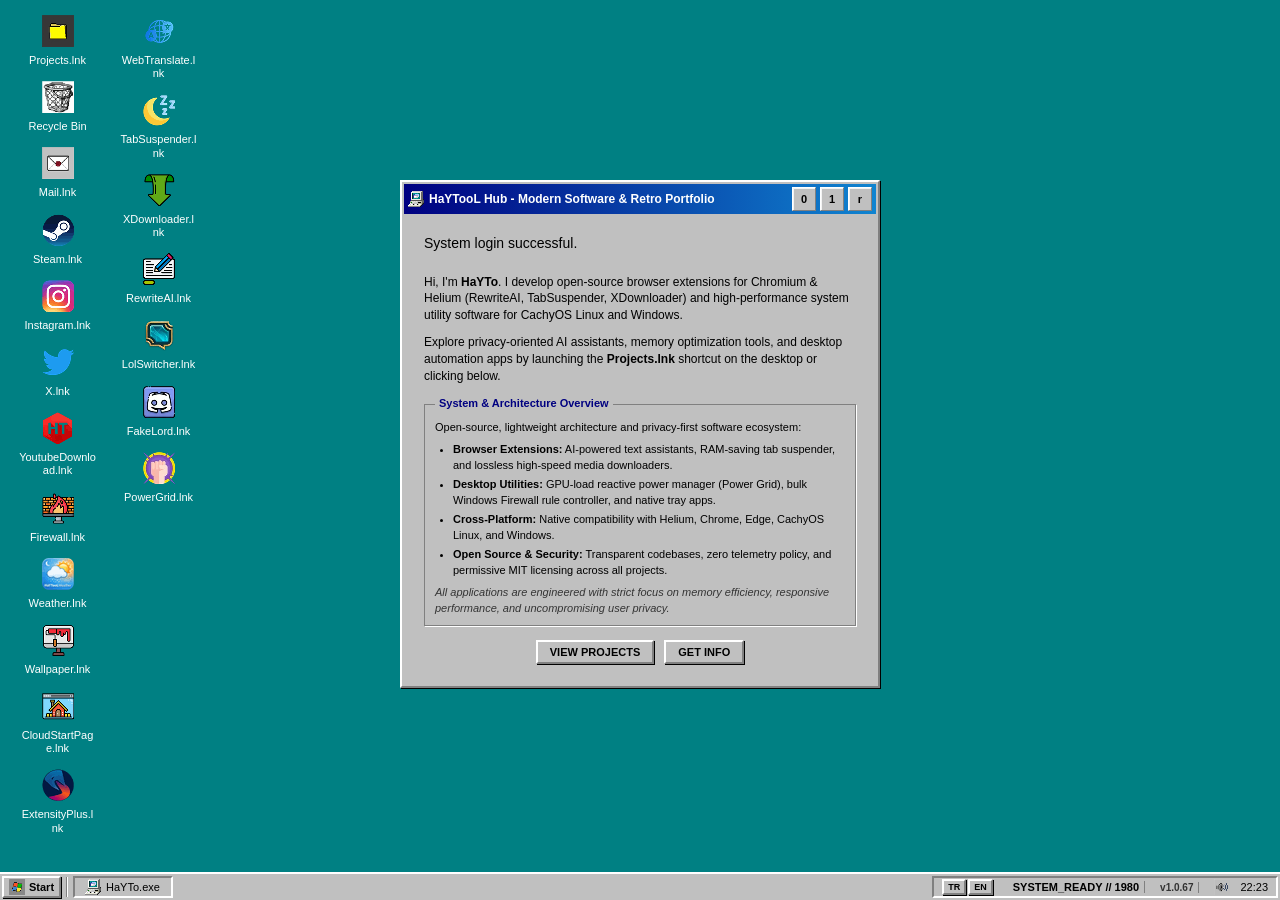
==== index.html @ d26ecb4e "Release v1.0.67: Inlined taskbar critical metrics eliminating remaining 0.122 CLS" ====
<!DOCTYPE html>
<html lang="en">
<head>
    <meta charset="UTF-8">
    <meta name="viewport" content="width=device-width, initial-scale=1.0">
    <title>HaYTooL Hub | Modern Software &amp; Retro Portfolio</title>
    <meta name="description" content="Explore verified browser extensions, Linux CachyOS and Windows software by HaYTo. Open-source, privacy-first tools in an authentic Windows 98 desktop.">
    <meta name="author" content="HaYTo">
    <meta name="publisher" content="HaYTooL">
    <meta name="robots" content="index, follow">
    <link rel="canonical" href="https://haytokoraz.github.io/">

    <!-- DNS Prefetch & Optimized Preconnect (Eliminates Unused Preconnect Warnings) -->
    <link rel="preconnect" href="https://www.clarity.ms">
    <link rel="dns-prefetch" href="https://www.clarity.ms">
    <link rel="dns-prefetch" href="https://hayto-telemetry.korazhayto.workers.dev">
    <link rel="dns-prefetch" href="https://countapi.mileshilliard.com">

    <!-- Microsoft Clarity Tracking Code -->
    <script type="text/javascript">
        (function(c,l,a,r,i,t,y){
            c[a]=c[a]||function(){(c[a].q=c[a].q||[]).push(arguments)};
            t=l.createElement(r);t.async=1;t.src="https://www.clarity.ms/tag/"+i+"?ref=bwt";
            y=l.getElementsByTagName(r)[0];y.parentNode.insertBefore(t,y);
        })(window, document, "clarity", "script", "ysq5xtaexy");
    </script>

    <!-- Search Engine Verification -->
    <meta name="google-site-verification" content="57f81fJ5D9j8U7q7bPl_qOpXqDKfSkP_bvTicRCK9eI" />

    <!-- Open Graph / Facebook / Discord / WhatsApp -->
    <meta property="og:type" content="website">
    <meta property="og:url" content="https://haytokoraz.github.io/">
    <meta property="og:title" content="HaYTooL Hub | Modern Software &amp; Retro Portfolio">
    <meta property="og:description" content="Discover powerful browser extensions and open-source desktop software wrapped in an authentic retro Windows 98 operating system experience.">
    <meta property="og:image" content="https://haytokoraz.github.io/assets/pc_icon.png">

    <!-- Twitter / X Cards -->
    <meta name="twitter:card" content="summary">
    <meta name="twitter:site" content="@HaYTo">
    <meta name="twitter:creator" content="@HaYTo">
    <meta name="twitter:title" content="HaYTooL Hub | Modern Software &amp; Retro Portfolio">
    <meta name="twitter:description" content="Discover powerful browser extensions and open-source desktop software wrapped in an authentic retro Windows 98 operating system experience.">
    <meta name="twitter:image" content="https://haytokoraz.github.io/assets/pc_icon.png">

    <!-- Structured Data (JSON-LD) for Google, Bing, LLMs & Search Engines -->
    <script type="application/ld+json">
    {
      "@context": "https://schema.org",
      "@graph": [
        {
          "@type": "WebSite",
          "@id": "https://haytokoraz.github.io/#website",
          "url": "https://haytokoraz.github.io/",
          "name": "HaYTooL Hub",
          "description": "Windows 98 themed interactive personal portfolio and software hub. Open-source browser extensions, desktop tools, and retro operating system web experience.",
          "inLanguage": ["en", "tr"],
          "publisher": {
            "@id": "https://haytokoraz.github.io/#person"
          }
        },
        {
          "@type": "Person",
          "@id": "https://haytokoraz.github.io/#person",
          "name": "HaYTo",
          "alternateName": "Hayto Koraz",
          "url": "https://haytokoraz.github.io/",
          "jobTitle": "Software Developer & Browser Extension Creator",
          "knowsAbout": [
            "Browser Extensions",
            "Chromium APIs",
            "JavaScript",
            "CachyOS Linux",
            "Windows Utilities",
            "UI/UX Design"
          ],
          "sameAs": [
            "https://x.com/HaYTo",
            "https://www.instagram.com/haytokoraz/",
            "https://steamcommunity.com/id/HaYTo/",
            "https://github.com/HaYToKoRaZ"
          ]
        }
      ]
    }
    </script>

    <!-- Asynchronous Non-Blocking Stylesheet (Eliminates Render-Blocking) -->
    <link rel="preload" href="style.css" as="style" onload="this.onload=null;this.rel='stylesheet'">
    <noscript><link rel="stylesheet" href="style.css"></noscript>
    <link rel="icon" href="favicon.ico" type="image/x-icon">
    <link rel="shortcut icon" href="favicon.ico" type="image/x-icon">
    <link rel="apple-touch-icon" href="assets/pc_icon.png">
    <link rel="manifest" href="site.webmanifest">
    <meta name="theme-color" content="#008080">
    <style>
        /* Critical Instant Base Styles (Prevents FOUC & CLS) */
        :root {
            --win98-grey: #c0c0c0;
            --win98-white: #ffffff;
            --win98-dark-grey: #808080;
            --win98-black: #000000;
            --win98-blue: #000080;
            --win98-teal: #008080;
        }
        * {
            margin: 0;
            padding: 0;
            box-sizing: border-box;
            image-rendering: pixelated;
        }
        body {
            background-color: var(--win98-teal);
            font-family: 'Tahoma', 'Verdana', sans-serif;
            margin: 0;
            padding: 0;
            height: 100vh;
            overflow: hidden;
            display: flex;
            flex-direction: column;
        }
        .desktop {
            flex: 1;
            position: relative;
            padding: 15px;
            display: flex;
            flex-direction: column;
            flex-wrap: wrap;
            align-content: flex-start;
            gap: 12px 16px;
            max-height: calc(100vh - 28px);
            overflow: hidden;
        }
        .desktop-icon {
            display: flex;
            flex-direction: column;
            align-items: center;
            text-align: center;
            color: white;
            text-decoration: none;
            font-size: 11px;
            width: 85px;
        }
        .desktop-icon img {
            width: 32px;
            height: 32px;
            margin-bottom: 5px;
        }
        .window {
            position: absolute;
            background-color: var(--win98-grey);
            border: 2px solid;
            border-color: var(--win98-white) var(--win98-dark-grey) var(--win98-dark-grey) var(--win98-white);
            box-shadow: 1px 1px 0 0 var(--win98-black);
            min-width: 400px;
            padding: 2px;
            z-index: 10;
        }
        .window.main-window {
            top: 20%;
            left: 50%;
            transform: translateX(-50%);
            width: 480px;
            max-width: 95vw;
            min-height: 220px;
        }
        .title-bar {
            background: linear-gradient(90deg, var(--win98-blue), #1084d0);
            padding: 3px 4px;
            display: flex;
            justify-content: space-between;
            align-items: center;
            color: white;
            font-weight: bold;
            font-size: 12px;
            min-height: 28px;
        }
        .title-bar-text {
            display: flex;
            align-items: center;
            gap: 5px;
        }
        .title-bar-text h1 {
            font-size: 12px;
            font-weight: bold;
            color: inherit;
            margin: 0;
            padding: 0;
            line-height: 1;
            display: inline-flex;
            align-items: center;
            gap: 5px;
        }
        .title-bar-controls {
            display: flex;
            gap: 4px;
            align-items: center;
        }
        .win-btn {
            position: relative;
            width: 24px;
            height: 24px;
            min-width: 24px;
            min-height: 24px;
            background-color: var(--win98-grey);
            border: 1px solid;
            border-color: var(--win98-white) var(--win98-dark-grey) var(--win98-dark-grey) var(--win98-white);
            box-shadow: inset 1px 1px 0 0 rgba(255,255,255,0.8);
            display: flex;
            align-items: center;
            justify-content: center;
            font-size: 11px;
            font-family: 'Marlett', 'Tahoma', sans-serif;
            color: black;
            cursor: pointer;
            font-weight: bold;
            user-select: none;
            line-height: 1;
            padding: 0;
            margin: 0;
        }
        .window-content {
            padding: 20px;
            background-color: var(--win98-grey);
            color: black;
            font-size: 12px;
            line-height: 1.4;
        }
        .welcome-text {
            font-size: 14px;
            margin-bottom: 20px;
            font-weight: normal;
        }
        .win-fieldset {
            border: 1px solid var(--win98-dark-grey);
            box-shadow: 1px 1px 0 var(--win98-white);
            padding: 8px 10px;
            margin-bottom: 14px;
            font-size: 11px;
            line-height: 1.45;
        }
        .classic-btn {
            padding: 4px 12px;
            background: var(--win98-grey);
            border: 2px solid;
            border-color: var(--win98-white) var(--win98-dark-grey) var(--win98-dark-grey) var(--win98-white);
            box-shadow: 1px 1px 0 0 var(--win98-black);
            font-size: 11px;
            cursor: pointer;
            font-weight: bold;
        }
        .taskbar {
            height: 28px;
            background-color: var(--win98-grey);
            border-top: 2px solid var(--win98-white);
            display: flex;
            align-items: center;
            padding: 2px;
            z-index: 100;
        }
        .start-button {
            height: 22px;
            padding: 0 5px;
            display: flex;
            align-items: center;
            gap: 4px;
            font-weight: bold;
            font-size: 11px;
            border: 2px solid;
            border-color: var(--win98-white) var(--win98-dark-grey) var(--win98-dark-grey) var(--win98-white);
            box-shadow: 1px 1px 0 0 var(--win98-black);
            cursor: default;
        }
        .start-button img {
            width: 16px;
            height: 16px;
        }
        .taskbar-divider {
            width: 2px;
            height: 20px;
            background-color: var(--win98-dark-grey);
            border-right: 1px solid var(--win98-white);
            margin: 0 5px;
        }
        .task-item {
            height: 22px;
            background-color: var(--win98-grey);
            border: 2px solid;
            border-color: var(--win98-dark-grey) var(--win98-white) var(--win98-white) var(--win98-dark-grey);
            padding: 0 10px;
            display: flex;
            align-items: center;
            font-size: 11px;
            min-width: 100px;
        }
        .systray {
            margin-left: auto;
            height: 22px;
            border: 2px solid;
            border-color: var(--win98-dark-grey) var(--win98-white) var(--win98-white) var(--win98-dark-grey);
            display: flex;
            align-items: center;
            padding: 0 8px;
            font-size: 11px;
            gap: 10px;
        }
        .notepad-content-area {
            background: white;
            color: black;
            font-family: 'Courier New', Courier, monospace;
            font-size: 13px;
            padding: 10px;
            height: 100%;
            overflow-y: auto;
            white-space: pre-wrap;
            border: 1px solid var(--win98-dark-grey);
            box-shadow: inset 1px 1px 0 0 var(--win98-black);
            flex: 1;
        }
        .notepad-content-area a {
            color: blue;
            text-decoration: underline;
            cursor: pointer;
        }
        .notepad-content-area a:hover {
            color: darkblue;
        }
    </style>
</head>
<body>
    <!-- Desktop Icons -->
    <div class="desktop">
        <!-- Other Shortcuts (System & Social Together) -->
        <a href="extensions.html" class="desktop-icon" title="Projelerim ve Eklentiler Klasörü (extensions.html)">
            <img src="assets/folder_icon.png" width="32" height="32" alt="Projects">
            <span data-i18n="projects_lnk">Projelerim.lnk</span>
        </a>
        <div class="desktop-icon" title="Çöp Kutusu">
            <img src="assets/recycle_icon.png" width="32" height="32" alt="Recycle Bin">
            <span data-i18n="recycle_bin">Çöp Kutusu</span>
        </div>
        <a href="mailto:korazhayto@gmail.com" class="desktop-icon" title="E-Posta Gönder (korazhayto@gmail.com)">
            <img src="assets/mail_icon.png" width="32" height="32" alt="Email">
            <span>Mail.lnk</span>
        </a>
        <a href="https://steamcommunity.com/id/HaYTo/" target="_blank" rel="nofollow noopener noreferrer" class="desktop-icon" title="HaYTo Steam Profili">
            <img src="assets/steam.png" width="32" height="32" alt="Steam">
            <span>Steam.lnk</span>
        </a>
        <a href="https://www.instagram.com/haytokoraz/" target="_blank" rel="nofollow noopener noreferrer" class="desktop-icon" title="HaYTo Instagram Profili">
            <img src="assets/instagram.png" width="32" height="32" alt="Instagram">
            <span>Instagram.lnk</span>
        </a>
        <a href="https://x.com/HaYTo" target="_blank" rel="nofollow noopener noreferrer" class="desktop-icon" title="HaYTo X (Twitter) Profili">
            <img src="assets/twitter.png" width="32" height="32" alt="X">
            <span>X.lnk</span>
        </a>

        <!-- 8 Applications (Consecutive / Peşpeşe) -->
        <a href="https://haytokoraz.github.io/haytool-youtube-download/" target="_blank" class="desktop-icon" title="HaYTooL Youtube Download">
            <img src="assets/haytool.png" width="32" height="32" alt="Youtube Download">
            <span>YoutubeDownload.lnk</span>
        </a>
        <a href="https://haytokoraz.github.io/HaYTooL-Firewall/" target="_blank" class="desktop-icon" title="HaYTooL Firewall">
            <img src="assets/firewall.png" width="32" height="32" alt="Firewall">
            <span>Firewall.lnk</span>
        </a>
        <a href="https://haytokoraz.github.io/HaYTooL-Weather/" target="_blank" class="desktop-icon" title="HaYTooL Weather">
            <img src="assets/weather.png" width="32" height="32" alt="Weather">
            <span>Weather.lnk</span>
        </a>
        <a href="https://haytokoraz.github.io/HaYTooL-Wallpaper/" target="_blank" class="desktop-icon" title="HaYTooL Wallpaper">
            <img src="assets/wallpaper.png" width="32" height="32" alt="Wallpaper">
            <span>Wallpaper.lnk</span>
        </a>
        <a href="https://haytokoraz.github.io/HaYTooL-Cloud-StartPage/" target="_blank" class="desktop-icon" title="HaYTooL Cloud StartPage">
            <img src="assets/cloud_startpage.png" width="32" height="32" alt="Cloud StartPage">
            <span>CloudStartPage.lnk</span>
        </a>
        <a href="https://haytokoraz.github.io/ExtensityPlus-HaYTooL/" target="_blank" class="desktop-icon" title="ExtensityPlus HaYTooL">
            <img src="assets/extensityplus.png" width="32" height="32" alt="ExtensityPlus">
            <span>ExtensityPlus.lnk</span>
        </a>
        <a href="https://haytokoraz.github.io/WebTranslate-HaYTooL/" target="_blank" class="desktop-icon" title="WebTranslate HaYTooL">
            <img src="assets/webtranslate.png" width="32" height="32" alt="WebTranslate">
            <span>WebTranslate.lnk</span>
        </a>
        <a href="https://haytokoraz.github.io/TabSuspender-HaYTooL/" target="_blank" class="desktop-icon" title="TabSuspender HaYTooL">
            <img src="assets/tabsuspender.png" width="32" height="32" alt="TabSuspender">
            <span>TabSuspender.lnk</span>
        </a>
        <a href="https://haytokoraz.github.io/xdownloader-HaYTooL/" target="_blank" class="desktop-icon" title="XDownloader HaYTooL">
            <img src="assets/xdownloader.png" width="32" height="32" alt="XDownloader">
            <span>XDownloader.lnk</span>
        </a>
        <a href="https://haytokoraz.github.io/RewriteAI/" target="_blank" class="desktop-icon" title="RewriteAI">
            <img src="assets/rewriteai.png" width="32" height="32" alt="RewriteAI">
            <span>RewriteAI.lnk</span>
        </a>
        <a href="https://haytokoraz.github.io/Lol-Account-Switcher/" target="_blank" class="desktop-icon" title="Lol Account Switcher">
            <img src="assets/lol_switcher.webp" width="32" height="32" alt="Lol Account Switcher">
            <span>LolSwitcher.lnk</span>
        </a>
        <a href="https://haytokoraz.github.io/FakeLord/" target="_blank" class="desktop-icon" title="FakeLord">
            <img src="assets/fakelord.webp" width="32" height="32" alt="FakeLord">
            <span>FakeLord.lnk</span>
        </a>
        <a href="https://haytokoraz.github.io/Power-Grid/" target="_blank" class="desktop-icon" title="Power Grid HaYTooL">
            <img src="assets/power_grid.webp" width="32" height="32" alt="Power Grid">
            <span>PowerGrid.lnk</span>
        </a>
    </div>

    <!-- Main Window (Primary Landmark) -->
    <main class="window main-window">
        <div class="title-bar">
            <div class="title-bar-text">
                <img src="assets/pc_icon.png" width="16" height="16" alt="HaYTo PC">
                <h1 data-i18n="window_h1">HaYTooL Hub - Modern Software &amp; Retro Portfolio</h1>
            </div>
            <div class="title-bar-controls">
                <button class="win-btn" aria-label="Simge Durumuna Küçült">0</button>
                <button class="win-btn" aria-label="Ekranı Kapla">1</button>
                <button class="win-btn" aria-label="Kapat">r</button>
            </div>
        </div>
        <div class="window-content">
            <p class="welcome-text" data-i18n="welcome_msg">System login successful.</p>
            <p style="margin-bottom: 10px;" data-i18n="intro_text">Hi, I'm <b>HaYTo</b>. I develop open-source browser extensions for Chromium &amp; Helium (RewriteAI, TabSuspender, XDownloader) and high-performance system utility software for CachyOS Linux and Windows.</p>
            <p style="margin-bottom: 12px;" data-i18n="projects_info">Explore privacy-oriented AI assistants, memory optimization tools, and desktop automation apps by launching the <b>Projects.lnk</b> shortcut on the desktop or clicking below.</p>
            <fieldset class="win-fieldset" style="border: 1px solid var(--win98-dark-grey); box-shadow: 1px 1px 0 var(--win98-white); padding: 8px 10px; margin-bottom: 14px; font-size: 11px; line-height: 1.45;">
                <legend style="padding: 0 4px; font-weight: bold; color: var(--win98-blue);" data-i18n="legend_specs">System &amp; Architecture Overview</legend>
                <p style="margin-bottom: 6px;" data-i18n="specs_desc">Open-source, lightweight architecture and privacy-first software ecosystem:</p>
                <ul style="margin-left: 18px; margin-bottom: 4px; display: flex; flex-direction: column; gap: 3px;">
                    <li data-i18n="spec_item_1"><b>Browser Extensions:</b> AI-powered text assistants, RAM-saving tab suspender, and lossless high-speed media downloaders.</li>
                    <li data-i18n="spec_item_2"><b>Desktop Utilities:</b> GPU-load reactive power manager (Power Grid), bulk Windows Firewall rule controller, and native tray apps.</li>
                    <li data-i18n="spec_item_3"><b>Cross-Platform:</b> Native compatibility with Helium, Chrome, Edge, CachyOS Linux, and Windows.</li>
                    <li data-i18n="spec_item_4"><b>Open Source &amp; Security:</b> Transparent codebases, zero telemetry policy, and permissive MIT licensing across all projects.</li>
                </ul>
                <p style="margin-top: 6px; font-style: italic; color: #333;" data-i18n="spec_footer">All applications are engineered with strict focus on memory efficiency, responsive performance, and uncompromising user privacy.</p>
            </fieldset>
            <div style="display: flex; justify-content: center; gap: 10px;">
                <button class="classic-btn" onclick="location.href='extensions.html'" data-i18n="btn_projects">VIEW PROJECTS</button>
                <button class="classic-btn" onclick="openNotepad()" data-i18n="btn_info">GET INFO</button>
            </div>
        </div>
    </main>

    <!-- Notepad Window -->
    <div id="notepad" class="window notepad-window">
        <div class="title-bar">
            <div class="title-bar-text">
                <img src="assets/notepad_icon.png" width="16" height="16" alt="Not Defteri">
                <span data-i18n="notepad_title">İletişim.txt - Not Defteri</span>
            </div>
            <div class="title-bar-controls">
                <button class="win-btn" onclick="closeNotepad()" aria-label="Kapat">r</button>
            </div>
        </div>
        <div class="notepad-menu">
            <span>Dosya</span>
            <span>Düzen</span>
            <span>Arama</span>
            <span>Yardım</span>
        </div>
        <div class="notepad-content">
            <div id="notepad-content-area" class="notepad-content-area"></div>
        </div>
    </div>

    <!-- Secret Stats Window -->
    <div id="stats-window" class="window stats-window" style="display: none;">
        <div class="title-bar">
            <div class="title-bar-text">
                <img src="assets/pc_icon.png" width="16" height="16" alt="HaYTo PC">
                <span>sys_stats.exe - Ziyaretçi İstatistikleri</span>
            </div>
            <div class="title-bar-controls">
                <button class="win-btn" onclick="closeStatsWindow()" aria-label="Kapat">r</button>
            </div>
        </div>
        <div class="stats-content">
            <div class="stats-box">
                <div class="stats-header">📊 SİSTEM TELEMETRİSİ // GİZLİ ERİŞİM</div>
                <div class="stats-grid">
                    <div class="stat-item">
                        <span class="stat-label">📅 Bugünkü Giriş:</span>
                        <span class="stat-value" id="stat-daily">...</span>
                    </div>
                    <div class="stat-item">
                        <span class="stat-label">🗓️ Bu Ayki Giriş:</span>
                        <span class="stat-value" id="stat-monthly">...</span>
                    </div>
                    <div class="stat-item">
                        <span class="stat-label">📈 Bu Yılki Giriş:</span>
                        <span class="stat-value" id="stat-yearly">...</span>
                    </div>
                    <div class="stat-item">
                        <span class="stat-label">🏆 Toplam Giriş:</span>
                        <span class="stat-value" id="stat-total">...</span>
                    </div>
                </div>
                <div class="stats-footer">
                    <span>🟢 Durum: ÇEVRİMİÇİ</span>
                    <div style="display: flex; gap: 6px;">
                        <a href="stats/" target="_blank" rel="noopener noreferrer" title="Canlı Telemetri ve Ziyaretçi İstatistikleri (stats/)" class="classic-btn" style="padding: 2px 8px; font-size: 10px; text-decoration: none; color: black; display: inline-flex; align-items: center; gap: 3px;">⚡ Canlı Telemetri</a>
                        <button class="classic-btn" style="padding: 2px 8px; font-size: 10px;" onclick="refreshStats()">Yenile</button>
                    </div>
                </div>
            </div>
        </div>
    </div>

    <!-- Retro Start Menu -->
    <div id="start-menu" class="start-menu" style="display: none;">
        <div class="start-menu-sidebar">
            <span>Windows<b>98</b></span>
        </div>
        <div class="start-menu-items">
            <div class="start-menu-item" onclick="location.href='extensions.html'">
                <img src="assets/folder_icon.png" width="32" height="32" alt="Projeler">
                <span data-i18n="menu_projects">Projelerim</span>
            </div>
            <div class="start-menu-item" onclick="openNotepad()">
                <img src="assets/notepad_icon.png" width="16" height="16" alt="İletişim">
                <span data-i18n="menu_contact">İletişim</span>
            </div>
            <div class="start-menu-divider"></div>
            <div class="start-menu-item" onclick="promptTelemetryAuth()">
                <img src="assets/pc_icon.png" width="16" height="16" alt="Sistem">
                <span data-i18n="menu_sys_audit">Sistem Denetimi...</span>
            </div>
        </div>
    </div>

    <!-- Password Modal Dialog -->
    <div id="auth-modal" class="window auth-modal" style="display: none;">
        <div class="title-bar">
            <div class="title-bar-text">
                <img src="assets/warning_icon.png" width="16" height="16" alt="Uyarı">
                <span data-i18n="auth_title">Sistem Kimlik Doğrulaması</span>
            </div>
            <div class="title-bar-controls">
                <button class="win-btn" onclick="closeAuthModal()" aria-label="Kapat">r</button>
            </div>
        </div>
        <div class="window-content" style="padding: 12px; display: flex; flex-direction: column; gap: 10px;">
            <div style="display: flex; gap: 10px; align-items: center;">
                <img src="assets/warning_icon.png" width="32" height="32" alt="Güvenlik Uyarısı">
                <span style="font-size: 11px;" data-i18n="auth_prompt">Yönetici konsoluna erişmek için anahtarı girin:</span>
            </div>
            <div>
                <input type="password" id="auth-password-input" class="classic-input" placeholder="Anahtar..." data-i18n-placeholder="auth_placeholder" style="width: 100%; padding: 4px; font-family: monospace; font-size: 12px;">
                <div id="auth-error-msg" style="color: red; font-size: 10px; margin-top: 4px; display: none;" data-i18n="auth_error">Geçersiz anahtar! Erişim engellendi.</div>
            </div>
            <div style="display: flex; justify-content: flex-end; gap: 6px; margin-top: 5px;">
                <button class="classic-btn" style="min-width: 60px;" onclick="checkTelemetryAuth()" data-i18n="auth_btn_ok">Tamam</button>
                <button class="classic-btn" style="min-width: 60px;" onclick="closeAuthModal()" data-i18n="auth_btn_cancel">İptal</button>
            </div>
        </div>
    </div>

    <!-- Taskbar -->
    <div class="taskbar">
        <div class="start-button" id="start-button" onclick="toggleStartMenu()">
            <img src="assets/start_icon.png" width="16" height="16" alt="Başlat Menüsü">
            <span data-i18n="start_btn">Başlat</span>
        </div>
        <div class="taskbar-divider"></div>
        <div class="task-item" id="main-task">
            <img src="assets/pc_icon.png" width="16" height="16" alt="Görev" style="margin-right: 5px;">
            HaYTo.exe
        </div>
        <div class="task-item" id="notepad-task" style="display: none;">
            <img src="assets/notepad_icon.png" width="16" height="16" alt="Görev" style="margin-right: 5px;">
            İletişim.txt...
        </div>
        <div class="task-item" id="stats-task" style="display: none;">
            <img src="assets/pc_icon.png" width="16" height="16" alt="Görev" style="margin-right: 5px;">
            sys_stats.exe
        </div>
        <div class="systray">
            <div style="display: flex; gap: 2px; margin-right: 10px;">
                <button class="classic-btn" style="padding: 1px 4px; font-size: 9px; font-weight: bold;" onclick="setLanguage('tr')">TR</button>
                <button class="classic-btn" style="padding: 1px 4px; font-size: 9px; font-weight: bold;" onclick="setLanguage('en')">EN</button>
            </div>
            <span style="font-weight: bold; border-right: 1px solid var(--win98-dark-grey); padding-right: 5px; margin-right: 5px;">SYSTEM_READY // 1980</span>
            <span style="font-size: 10px; font-weight: bold; color: #333; border-right: 1px solid var(--win98-dark-grey); padding-right: 5px; margin-right: 5px;">v1.0.67</span>
            <img src="assets/speaker_icon.png" width="16" height="16" alt="Ses Kontrolü">
            <span id="clock">00:00</span>
        </div>
    </div>
    <script src="script.js" defer></script>
</body>
</html>
---- style.css ----
:root {
    --win98-grey: #c0c0c0;
    --win98-white: #ffffff;
    --win98-dark-grey: #808080;
    --win98-black: #000000;
    --win98-blue: #000080;
    --win98-teal: #008080;
}

* {
    margin: 0;
    padding: 0;
    box-sizing: border-box;
    image-rendering: pixelated;
}

body {
    background: var(--win98-teal) url('assets/win98wallpaper.jpg');
    background-size: cover;
    font-family: 'Tahoma', 'Verdana', sans-serif;
    height: 100vh;
    overflow: hidden;
    display: flex;
    flex-direction: column;
}

/* --- Desktop --- */
.desktop {
    flex: 1;
    position: relative;
    padding: 15px;
    display: flex;
    flex-direction: column;
    flex-wrap: wrap;
    align-content: flex-start;
    gap: 12px 16px;
    max-height: calc(100vh - 28px);
    overflow: hidden;
}

.desktop-icon {
    display: flex;
    flex-direction: column;
    align-items: center;
    text-align: center;
    color: white;
    text-decoration: none;
    font-size: 11px;
    cursor: default;
    width: 85px;
    user-select: none;
}

.desktop-icon img {
    width: 32px;
    height: 32px;
    margin-bottom: 5px;
    object-fit: contain;
}

.desktop-icon:hover span {
    background-color: var(--win98-blue);
}

.desktop-icon span {
    padding: 2px 4px;
    word-break: break-word;
    max-width: 100%;
    line-height: 1.2;
}

/* --- Windows --- */
.window {
    position: absolute;
    background-color: var(--win98-grey);
    border: 2px solid;
    border-color: var(--win98-white) var(--win98-dark-grey) var(--win98-dark-grey) var(--win98-white);
    box-shadow: 1px 1px 0 0 var(--win98-black);
    min-width: 400px;
    padding: 2px;
    z-index: 10;
}

.window.main-window {
    top: 20%;
    left: 50%;
    transform: translateX(-50%);
    width: 480px;
    max-width: 95vw;
}

.title-bar {
    background: linear-gradient(90deg, var(--win98-blue), #1084d0);
    padding: 3px 2px 3px 4px;
    display: flex;
    justify-content: space-between;
    align-items: center;
    color: white;
    font-weight: bold;
    font-size: 12px;
}

.title-bar-text {
    display: flex;
    align-items: center;
    gap: 5px;
}

.title-bar-text h1 {
    font-size: 12px;
    font-weight: bold;
    color: inherit;
    margin: 0;
    padding: 0;
    line-height: 1;
    display: inline-flex;
    align-items: center;
    gap: 5px;
}

.title-bar-controls {
    display: flex;
    gap: 4px;
    align-items: center;
}

/* Touch Target Compliance (Axe / WCAG 2.5.8 Target Size Minimum):
   Standard 24x24px button bounds guarantee pass on both desktop & mobile touch devices */
.win-btn {
    position: relative;
    width: 24px;
    height: 24px;
    min-width: 24px;
    min-height: 24px;
    background-color: var(--win98-grey);
    border: 1px solid;
    border-color: var(--win98-white) var(--win98-dark-grey) var(--win98-dark-grey) var(--win98-white);
    box-shadow: inset 1px 1px 0 0 rgba(255,255,255,0.8);
    display: flex;
    align-items: center;
    justify-content: center;
    font-size: 11px;
    font-family: 'Marlett', 'Tahoma', sans-serif;
    color: black;
    cursor: pointer;
    font-weight: bold;
    user-select: none;
    line-height: 1;
}

.win-btn:active {
    border-color: var(--win98-dark-grey) var(--win98-white) var(--win98-white) var(--win98-dark-grey);
    box-shadow: none;
    padding: 1px 0 0 1px;
}

.window-content {
    padding: 20px;
    background-color: var(--win98-grey);
    color: black;
}

.welcome-text {
    font-size: 14px;
    margin-bottom: 20px;
}

/* --- Taskbar --- */
.taskbar {
    height: 28px;
    background-color: var(--win98-grey);
    border-top: 2px solid var(--win98-white);
    display: flex;
    align-items: center;
    padding: 2px;
    z-index: 100;
}

.start-button {
    height: 22px;
    padding: 0 5px;
    display: flex;
    align-items: center;
    gap: 4px;
    font-weight: bold;
    font-size: 11px;
    border: 2px solid;
    border-color: var(--win98-white) var(--win98-dark-grey) var(--win98-dark-grey) var(--win98-white);
    box-shadow: 1px 1px 0 0 var(--win98-black);
    cursor: default;
}

.start-button img {
    width: 16px;
    height: 16px;
}

.start-button:active {
    border-color: var(--win98-dark-grey) var(--win98-white) var(--win98-white) var(--win98-dark-grey);
    box-shadow: none;
    padding: 1px 4px 0 6px;
}

.taskbar-divider {
    width: 2px;
    height: 20px;
    background-color: var(--win98-dark-grey);
    border-right: 1px solid var(--win98-white);
    margin: 0 5px;
}

.task-item {
    height: 22px;
    background-color: var(--win98-grey);
    border: 2px solid;
    border-color: var(--win98-dark-grey) var(--win98-white) var(--win98-white) var(--win98-dark-grey);
    padding: 0 10px;
    display: flex;
    align-items: center;
    font-size: 11px;
    min-width: 100px;
}

.systray {
    margin-left: auto;
    height: 22px;
    border: 2px solid;
    border-color: var(--win98-dark-grey) var(--win98-white) var(--win98-white) var(--win98-dark-grey);
    display: flex;
    align-items: center;
    padding: 0 8px;
    font-size: 11px;
    gap: 10px;
}

/* --- Buttons --- */
.classic-btn {
    padding: 5px 20px;
    background-color: var(--win98-grey);
    border: 2px solid;
    border-color: var(--win98-white) var(--win98-dark-grey) var(--win98-dark-grey) var(--win98-white);
    box-shadow: 1px 1px 0 0 var(--win98-black);
    font-family: inherit;
    font-size: 12px;
    cursor: default;
}

.classic-btn:active {
    border-color: var(--win98-dark-grey) var(--win98-white) var(--win98-white) var(--win98-dark-grey);
    box-shadow: none;
}

/* Scrollbar retro */
::-webkit-scrollbar {
    width: 16px;
}
::-webkit-scrollbar-track {
    background: url('assets/win98wallpaper.jpg');
}
::-webkit-scrollbar-thumb {
    background: var(--win98-grey);
    border: 2px solid;
    border-color: var(--win98-white) var(--win98-dark-grey) var(--win98-dark-grey) var(--win98-white);
    box-shadow: 1px 1px 0 0 var(--win98-black);
}

/* --- Notepad Window --- */
.notepad-window {
    width: 350px;
    height: 300px;
    top: 35%;
    left: 55%;
    display: none;
    flex-direction: column;
}

.notepad-content {
    background: white;
    flex: 1;
    border: 1px solid var(--win98-dark-grey);
    padding: 2px;
    display: flex;
    flex-direction: column;
}

.notepad-menu {
    display: flex;
    gap: 10px;
    padding: 2px 5px;
    font-size: 11px;
    border-bottom: 1px solid var(--win98-dark-grey);
    background: var(--win98-grey);
}

/* --- Secret Stats Window (Easter Egg) --- */
.stats-window {
    width: 320px;
    top: 25%;
    left: 45%;
    display: none;
    flex-direction: column;
}

.stats-content {
    background: var(--win98-grey);
    padding: 6px;
    font-size: 11px;
}

.stats-box {
    background: white;
    border: 2px solid;
    border-color: var(--win98-dark-grey) var(--win98-white) var(--win98-white) var(--win98-dark-grey);
    box-shadow: inset 1px 1px 0 0 var(--win98-black);
    padding: 10px;
    font-family: 'Tahoma', sans-serif;
}

.stats-header {
    font-weight: bold;
    color: var(--win98-blue);
    border-bottom: 1px solid #ccc;
    padding-bottom: 4px;
    margin-bottom: 10px;
    font-size: 11px;
}

.stats-grid {
    display: flex;
    flex-direction: column;
    gap: 7px;
}

.stat-item {
    display: flex;
    justify-content: space-between;
    align-items: center;
    border-bottom: 1px dashed #eee;
    padding-bottom: 3px;
}

.stat-label {
    color: #222;
    font-size: 11px;
}

.stat-value {
    font-family: 'Courier New', monospace;
    font-weight: bold;
    font-size: 12px;
    color: #000080;
    background: #e8e8e8;
    padding: 1px 5px;
    border: 1px solid #aaa;
    min-width: 45px;
    text-align: right;
}

.stats-footer {
    display: flex;
    justify-content: space-between;
    align-items: center;
    margin-top: 10px;
    padding-top: 6px;
    border-top: 1px solid #ccc;
    font-size: 10px;
    color: #555;
}

/* --- Start Menu Retro Style --- */
.start-menu {
    position: fixed;
    bottom: 28px;
    left: 2px;
    width: 200px;
    background: var(--win98-grey);
    border: 2px solid;
    border-color: var(--win98-white) var(--win98-dark-grey) var(--win98-dark-grey) var(--win98-white);
    box-shadow: 2px 2px 5px rgba(0, 0, 0, 0.4);
    display: flex;
    z-index: 1000;
}

.start-menu-sidebar {
    width: 24px;
    background: linear-gradient(180deg, #000080 0%, #1084d0 100%);
    color: white;
    writing-mode: vertical-rl;
    transform: rotate(180deg);
    padding: 8px 4px;
    font-size: 13px;
    font-weight: bold;
    letter-spacing: 1px;
    display: flex;
    align-items: center;
    justify-content: flex-end;
}

.start-menu-sidebar b {
    font-weight: 900;
}

.start-menu-items {
    flex: 1;
    display: flex;
    flex-direction: column;
    padding: 2px;
}

.start-menu-item {
    display: flex;
    align-items: center;
    gap: 8px;
    padding: 6px 8px;
    font-size: 11px;
    cursor: default;
    user-select: none;
}

.start-menu-item:hover {
    background: var(--win98-blue);
    color: white;
}

.start-menu-item img {
    width: 20px;
    height: 20px;
    object-fit: contain;
}

.start-menu-divider {
    height: 1px;
    background: var(--win98-dark-grey);
    border-bottom: 1px solid var(--win98-white);
    margin: 3px 2px;
}

/* --- Password Auth Modal --- */
.auth-modal {
    position: fixed;
    top: 40%;
    left: 50%;
    transform: translate(-50%, -50%);
    width: 320px;
    z-index: 2000;
    box-shadow: 3px 3px 10px rgba(0, 0, 0, 0.5);
}

.classic-input {
    background: white;
    border: 2px solid;
    border-color: var(--win98-dark-grey) var(--win98-white) var(--win98-white) var(--win98-dark-grey);
    outline: none;
    box-shadow: inset 1px 1px 0px #000;
}

/* --- Responsive rules --- */
@media (max-width: 768px) {
    .desktop {
        flex-direction: row;
        align-content: flex-start;
        overflow-y: auto;
        max-height: calc(100vh - 28px);
        padding: 10px;
        gap: 12px 8px;
    }
    .desktop-icon {
        width: 70px;
        font-size: 10px;
    }
    .window.main-window {
        min-width: 90%;
        max-width: 95%;
        top: 15%;
    }
}
---- style.css ----
:root {
    --win98-grey: #c0c0c0;
    --win98-white: #ffffff;
    --win98-dark-grey: #808080;
    --win98-black: #000000;
    --win98-blue: #000080;
    --win98-teal: #008080;
}

* {
    margin: 0;
    padding: 0;
    box-sizing: border-box;
    image-rendering: pixelated;
}

body {
    background: var(--win98-teal) url('assets/win98wallpaper.jpg');
    background-size: cover;
    font-family: 'Tahoma', 'Verdana', sans-serif;
    height: 100vh;
    overflow: hidden;
    display: flex;
    flex-direction: column;
}

/* --- Desktop --- */
.desktop {
    flex: 1;
    position: relative;
    padding: 15px;
    display: flex;
    flex-direction: column;
    flex-wrap: wrap;
    align-content: flex-start;
    gap: 12px 16px;
    max-height: calc(100vh - 28px);
    overflow: hidden;
}

.desktop-icon {
    display: flex;
    flex-direction: column;
    align-items: center;
    text-align: center;
    color: white;
    text-decoration: none;
    font-size: 11px;
    cursor: default;
    width: 85px;
    user-select: none;
}

.desktop-icon img {
    width: 32px;
    height: 32px;
    margin-bottom: 5px;
    object-fit: contain;
}

.desktop-icon:hover span {
    background-color: var(--win98-blue);
}

.desktop-icon span {
    padding: 2px 4px;
    word-break: break-word;
    max-width: 100%;
    line-height: 1.2;
}

/* --- Windows --- */
.window {
    position: absolute;
    background-color: var(--win98-grey);
    border: 2px solid;
    border-color: var(--win98-white) var(--win98-dark-grey) var(--win98-dark-grey) var(--win98-white);
    box-shadow: 1px 1px 0 0 var(--win98-black);
    min-width: 400px;
    padding: 2px;
    z-index: 10;
}

.window.main-window {
    top: 20%;
    left: 50%;
    transform: translateX(-50%);
    width: 480px;
    max-width: 95vw;
}

.title-bar {
    background: linear-gradient(90deg, var(--win98-blue), #1084d0);
    padding: 3px 2px 3px 4px;
    display: flex;
    justify-content: space-between;
    align-items: center;
    color: white;
    font-weight: bold;
    font-size: 12px;
}

.title-bar-text {
    display: flex;
    align-items: center;
    gap: 5px;
}

.title-bar-text h1 {
    font-size: 12px;
    font-weight: bold;
    color: inherit;
    margin: 0;
    padding: 0;
    line-height: 1;
    display: inline-flex;
    align-items: center;
    gap: 5px;
}

.title-bar-controls {
    display: flex;
    gap: 4px;
    align-items: center;
}

/* Touch Target Compliance (Axe / WCAG 2.5.8 Target Size Minimum):
   Standard 24x24px button bounds guarantee pass on both desktop & mobile touch devices */
.win-btn {
    position: relative;
    width: 24px;
    height: 24px;
    min-width: 24px;
    min-height: 24px;
    background-color: var(--win98-grey);
    border: 1px solid;
    border-color: var(--win98-white) var(--win98-dark-grey) var(--win98-dark-grey) var(--win98-white);
    box-shadow: inset 1px 1px 0 0 rgba(255,255,255,0.8);
    display: flex;
    align-items: center;
    justify-content: center;
    font-size: 11px;
    font-family: 'Marlett', 'Tahoma', sans-serif;
    color: black;
    cursor: pointer;
    font-weight: bold;
    user-select: none;
    line-height: 1;
}

.win-btn:active {
    border-color: var(--win98-dark-grey) var(--win98-white) var(--win98-white) var(--win98-dark-grey);
    box-shadow: none;
    padding: 1px 0 0 1px;
}

.window-content {
    padding: 20px;
    background-color: var(--win98-grey);
    color: black;
}

.welcome-text {
    font-size: 14px;
    margin-bottom: 20px;
}

/* --- Taskbar --- */
.taskbar {
    height: 28px;
    background-color: var(--win98-grey);
    border-top: 2px solid var(--win98-white);
    display: flex;
    align-items: center;
    padding: 2px;
    z-index: 100;
}

.start-button {
    height: 22px;
    padding: 0 5px;
    display: flex;
    align-items: center;
    gap: 4px;
    font-weight: bold;
    font-size: 11px;
    border: 2px solid;
    border-color: var(--win98-white) var(--win98-dark-grey) var(--win98-dark-grey) var(--win98-white);
    box-shadow: 1px 1px 0 0 var(--win98-black);
    cursor: default;
}

.start-button img {
    width: 16px;
    height: 16px;
}

.start-button:active {
    border-color: var(--win98-dark-grey) var(--win98-white) var(--win98-white) var(--win98-dark-grey);
    box-shadow: none;
    padding: 1px 4px 0 6px;
}

.taskbar-divider {
    width: 2px;
    height: 20px;
    background-color: var(--win98-dark-grey);
    border-right: 1px solid var(--win98-white);
    margin: 0 5px;
}

.task-item {
    height: 22px;
    background-color: var(--win98-grey);
    border: 2px solid;
    border-color: var(--win98-dark-grey) var(--win98-white) var(--win98-white) var(--win98-dark-grey);
    padding: 0 10px;
    display: flex;
    align-items: center;
    font-size: 11px;
    min-width: 100px;
}

.systray {
    margin-left: auto;
    height: 22px;
    border: 2px solid;
    border-color: var(--win98-dark-grey) var(--win98-white) var(--win98-white) var(--win98-dark-grey);
    display: flex;
    align-items: center;
    padding: 0 8px;
    font-size: 11px;
    gap: 10px;
}

/* --- Buttons --- */
.classic-btn {
    padding: 5px 20px;
    background-color: var(--win98-grey);
    border: 2px solid;
    border-color: var(--win98-white) var(--win98-dark-grey) var(--win98-dark-grey) var(--win98-white);
    box-shadow: 1px 1px 0 0 var(--win98-black);
    font-family: inherit;
    font-size: 12px;
    cursor: default;
}

.classic-btn:active {
    border-color: var(--win98-dark-grey) var(--win98-white) var(--win98-white) var(--win98-dark-grey);
    box-shadow: none;
}

/* Scrollbar retro */
::-webkit-scrollbar {
    width: 16px;
}
::-webkit-scrollbar-track {
    background: url('assets/win98wallpaper.jpg');
}
::-webkit-scrollbar-thumb {
    background: var(--win98-grey);
    border: 2px solid;
    border-color: var(--win98-white) var(--win98-dark-grey) var(--win98-dark-grey) var(--win98-white);
    box-shadow: 1px 1px 0 0 var(--win98-black);
}

/* --- Notepad Window --- */
.notepad-window {
    width: 350px;
    height: 300px;
    top: 35%;
    left: 55%;
    display: none;
    flex-direction: column;
}

.notepad-content {
    background: white;
    flex: 1;
    border: 1px solid var(--win98-dark-grey);
    padding: 2px;
    display: flex;
    flex-direction: column;
}

.notepad-menu {
    display: flex;
    gap: 10px;
    padding: 2px 5px;
    font-size: 11px;
    border-bottom: 1px solid var(--win98-dark-grey);
    background: var(--win98-grey);
}

/* --- Secret Stats Window (Easter Egg) --- */
.stats-window {
    width: 320px;
    top: 25%;
    left: 45%;
    display: none;
    flex-direction: column;
}

.stats-content {
    background: var(--win98-grey);
    padding: 6px;
    font-size: 11px;
}

.stats-box {
    background: white;
    border: 2px solid;
    border-color: var(--win98-dark-grey) var(--win98-white) var(--win98-white) var(--win98-dark-grey);
    box-shadow: inset 1px 1px 0 0 var(--win98-black);
    padding: 10px;
    font-family: 'Tahoma', sans-serif;
}

.stats-header {
    font-weight: bold;
    color: var(--win98-blue);
    border-bottom: 1px solid #ccc;
    padding-bottom: 4px;
    margin-bottom: 10px;
    font-size: 11px;
}

.stats-grid {
    display: flex;
    flex-direction: column;
    gap: 7px;
}

.stat-item {
    display: flex;
    justify-content: space-between;
    align-items: center;
    border-bottom: 1px dashed #eee;
    padding-bottom: 3px;
}

.stat-label {
    color: #222;
    font-size: 11px;
}

.stat-value {
    font-family: 'Courier New', monospace;
    font-weight: bold;
    font-size: 12px;
    color: #000080;
    background: #e8e8e8;
    padding: 1px 5px;
    border: 1px solid #aaa;
    min-width: 45px;
    text-align: right;
}

.stats-footer {
    display: flex;
    justify-content: space-between;
    align-items: center;
    margin-top: 10px;
    padding-top: 6px;
    border-top: 1px solid #ccc;
    font-size: 10px;
    color: #555;
}

/* --- Start Menu Retro Style --- */
.start-menu {
    position: fixed;
    bottom: 28px;
    left: 2px;
    width: 200px;
    background: var(--win98-grey);
    border: 2px solid;
    border-color: var(--win98-white) var(--win98-dark-grey) var(--win98-dark-grey) var(--win98-white);
    box-shadow: 2px 2px 5px rgba(0, 0, 0, 0.4);
    display: flex;
    z-index: 1000;
}

.start-menu-sidebar {
    width: 24px;
    background: linear-gradient(180deg, #000080 0%, #1084d0 100%);
    color: white;
    writing-mode: vertical-rl;
    transform: rotate(180deg);
    padding: 8px 4px;
    font-size: 13px;
    font-weight: bold;
    letter-spacing: 1px;
    display: flex;
    align-items: center;
    justify-content: flex-end;
}

.start-menu-sidebar b {
    font-weight: 900;
}

.start-menu-items {
    flex: 1;
    display: flex;
    flex-direction: column;
    padding: 2px;
}

.start-menu-item {
    display: flex;
    align-items: center;
    gap: 8px;
    padding: 6px 8px;
    font-size: 11px;
    cursor: default;
    user-select: none;
}

.start-menu-item:hover {
    background: var(--win98-blue);
    color: white;
}

.start-menu-item img {
    width: 20px;
    height: 20px;
    object-fit: contain;
}

.start-menu-divider {
    height: 1px;
    background: var(--win98-dark-grey);
    border-bottom: 1px solid var(--win98-white);
    margin: 3px 2px;
}

/* --- Password Auth Modal --- */
.auth-modal {
    position: fixed;
    top: 40%;
    left: 50%;
    transform: translate(-50%, -50%);
    width: 320px;
    z-index: 2000;
    box-shadow: 3px 3px 10px rgba(0, 0, 0, 0.5);
}

.classic-input {
    background: white;
    border: 2px solid;
    border-color: var(--win98-dark-grey) var(--win98-white) var(--win98-white) var(--win98-dark-grey);
    outline: none;
    box-shadow: inset 1px 1px 0px #000;
}

/* --- Responsive rules --- */
@media (max-width: 768px) {
    .desktop {
        flex-direction: row;
        align-content: flex-start;
        overflow-y: auto;
        max-height: calc(100vh - 28px);
        padding: 10px;
        gap: 12px 8px;
    }
    .desktop-icon {
        width: 70px;
        font-size: 10px;
    }
    .window.main-window {
        min-width: 90%;
        max-width: 95%;
        top: 15%;
    }
}
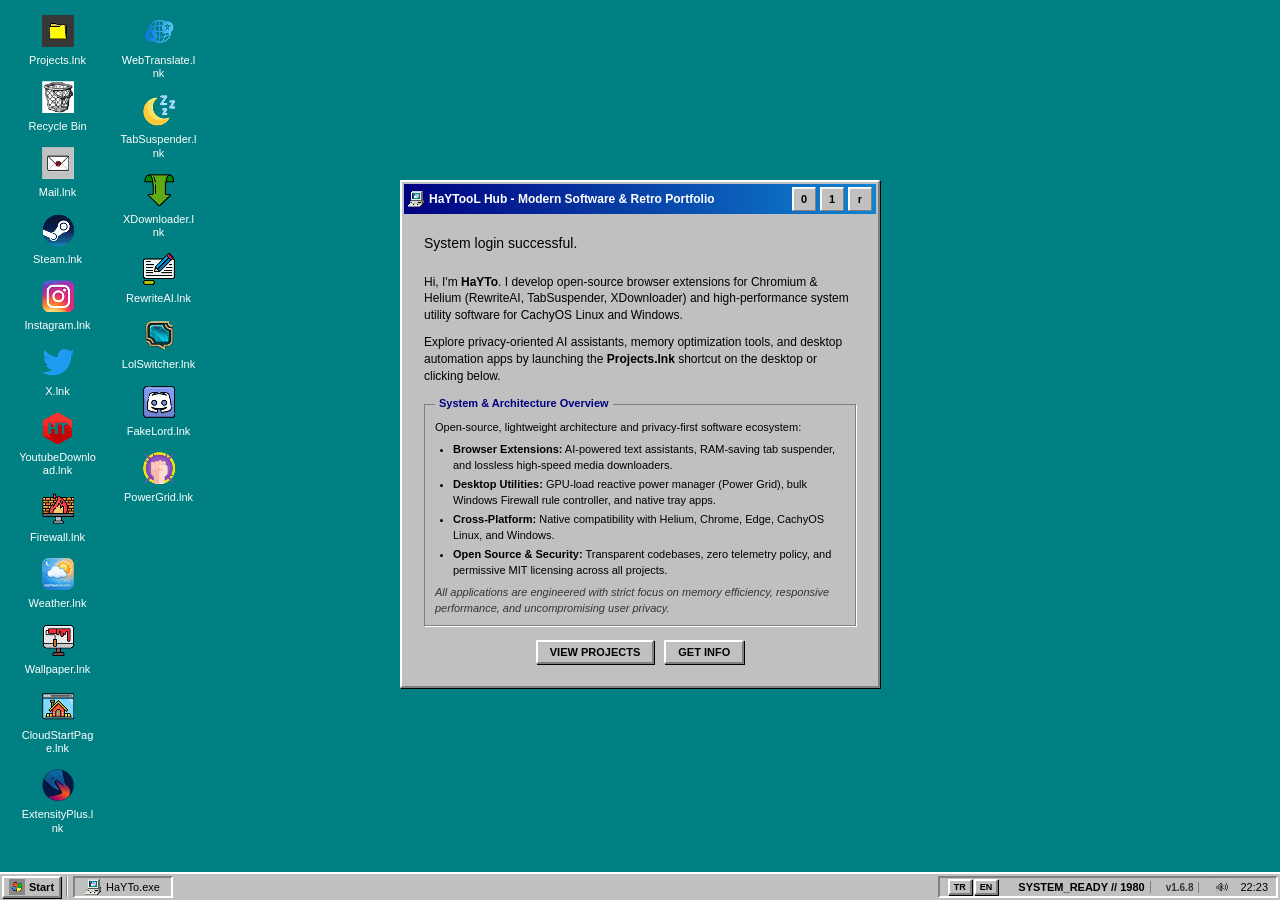
==== commit ce9b9001: "Release v1.6.8: Transitioned to strict Major.Minor.Patch (0-9 roll over) versioning standard" ====
--- a/index.html
+++ b/index.html
@@ -585,7 +585,7 @@
                 <button class="classic-btn" style="padding: 1px 4px; font-size: 9px; font-weight: bold;" onclick="setLanguage('en')">EN</button>
             </div>
             <span style="font-weight: bold; border-right: 1px solid var(--win98-dark-grey); padding-right: 5px; margin-right: 5px;">SYSTEM_READY // 1980</span>
-            <span style="font-size: 10px; font-weight: bold; color: #333; border-right: 1px solid var(--win98-dark-grey); padding-right: 5px; margin-right: 5px;">v1.0.67</span>
+            <span style="font-size: 10px; font-weight: bold; color: #333; border-right: 1px solid var(--win98-dark-grey); padding-right: 5px; margin-right: 5px;">v1.6.8</span>
             <img src="assets/speaker_icon.png" width="16" height="16" alt="Ses Kontrolü">
             <span id="clock">00:00</span>
         </div>
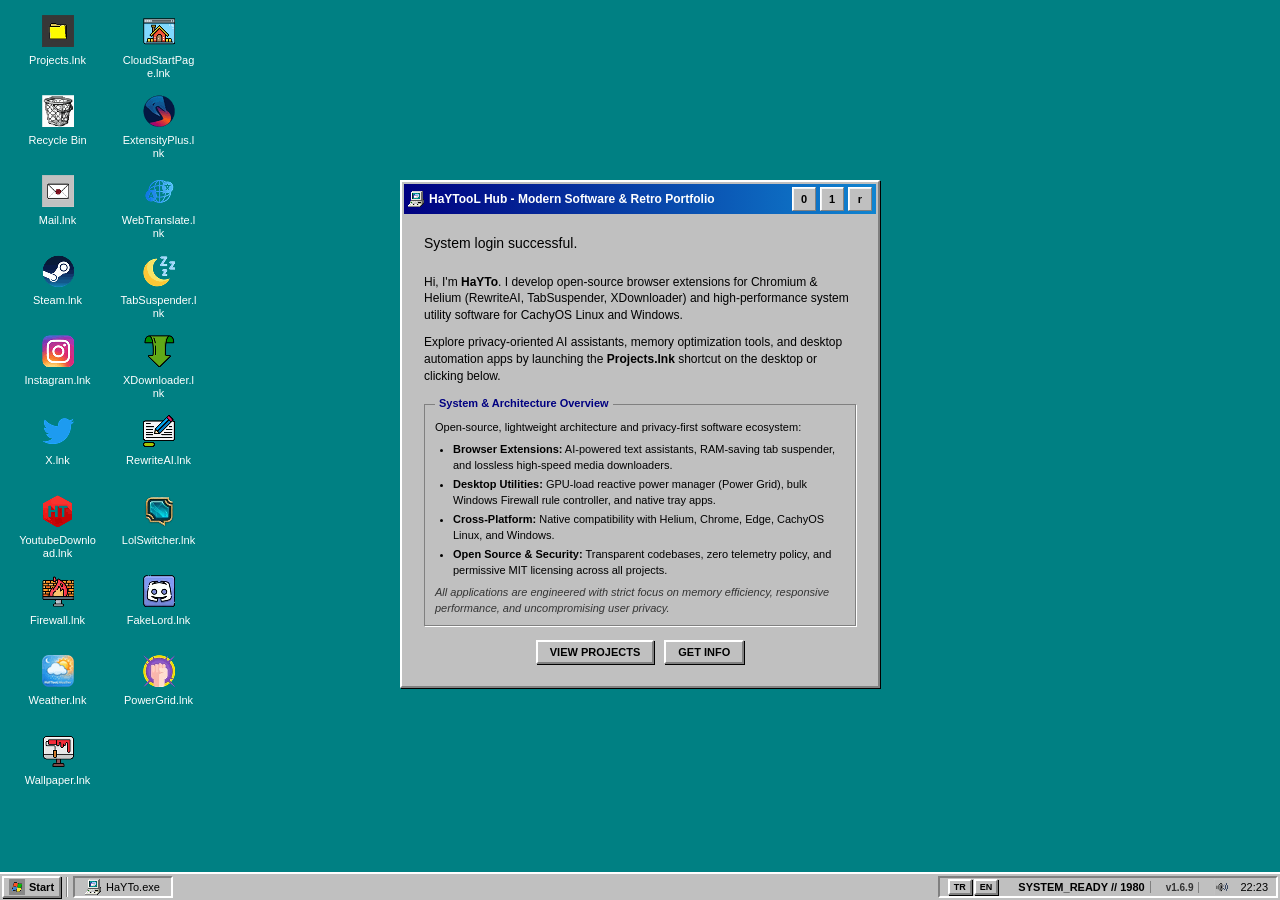
==== commit bd36a6a3: "Release v1.6.9: Fixed desktop-icon 68px min-height to eliminate 0.301 CloudStartPage CLS" ====
--- a/index.html
+++ b/index.html
@@ -140,11 +140,21 @@
             text-decoration: none;
             font-size: 11px;
             width: 85px;
+            min-height: 68px;
+            cursor: default;
+            user-select: none;
         }
         .desktop-icon img {
             width: 32px;
             height: 32px;
             margin-bottom: 5px;
+            object-fit: contain;
+        }
+        .desktop-icon span {
+            padding: 2px 4px;
+            word-break: break-word;
+            max-width: 100%;
+            line-height: 1.2;
         }
         .window {
             position: absolute;
@@ -585,7 +595,7 @@
                 <button class="classic-btn" style="padding: 1px 4px; font-size: 9px; font-weight: bold;" onclick="setLanguage('en')">EN</button>
             </div>
             <span style="font-weight: bold; border-right: 1px solid var(--win98-dark-grey); padding-right: 5px; margin-right: 5px;">SYSTEM_READY // 1980</span>
-            <span style="font-size: 10px; font-weight: bold; color: #333; border-right: 1px solid var(--win98-dark-grey); padding-right: 5px; margin-right: 5px;">v1.6.8</span>
+            <span style="font-size: 10px; font-weight: bold; color: #333; border-right: 1px solid var(--win98-dark-grey); padding-right: 5px; margin-right: 5px;">v1.6.9</span>
             <img src="assets/speaker_icon.png" width="16" height="16" alt="Ses Kontrolü">
             <span id="clock">00:00</span>
         </div>
--- a/style.css
+++ b/style.css
@@ -48,6 +48,7 @@
     font-size: 11px;
     cursor: default;
     width: 85px;
+    min-height: 68px;
     user-select: none;
 }
 
--- a/style.css
+++ b/style.css
@@ -48,6 +48,7 @@
     font-size: 11px;
     cursor: default;
     width: 85px;
+    min-height: 68px;
     user-select: none;
 }
 
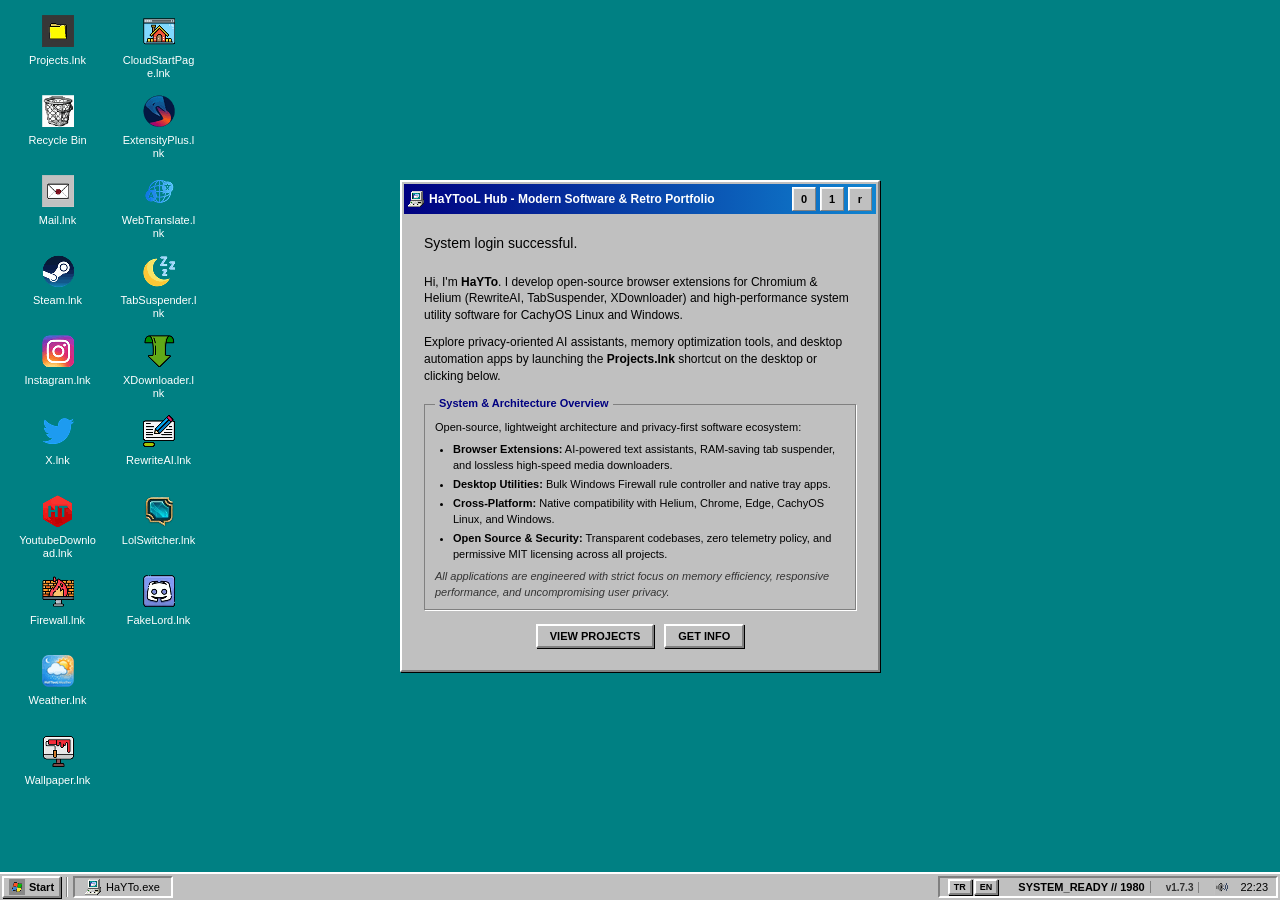
==== commit 3c88eaad: "v1.7.3: remove telemetry & Power Grid, a11y 100 (contrast, Marlett glyphs, 404 targets), fix CLS via" ====
--- a/index.html
+++ b/index.html
@@ -9,21 +9,6 @@
     <meta name="publisher" content="HaYTooL">
     <meta name="robots" content="index, follow">
     <link rel="canonical" href="https://haytokoraz.github.io/">
-
-    <!-- DNS Prefetch & Optimized Preconnect (Eliminates Unused Preconnect Warnings) -->
-    <link rel="preconnect" href="https://www.clarity.ms">
-    <link rel="dns-prefetch" href="https://www.clarity.ms">
-    <link rel="dns-prefetch" href="https://hayto-telemetry.korazhayto.workers.dev">
-    <link rel="dns-prefetch" href="https://countapi.mileshilliard.com">
-
-    <!-- Microsoft Clarity Tracking Code -->
-    <script type="text/javascript">
-        (function(c,l,a,r,i,t,y){
-            c[a]=c[a]||function(){(c[a].q=c[a].q||[]).push(arguments)};
-            t=l.createElement(r);t.async=1;t.src="https://www.clarity.ms/tag/"+i+"?ref=bwt";
-            y=l.getElementsByTagName(r)[0];y.parentNode.insertBefore(t,y);
-        })(window, document, "clarity", "script", "ysq5xtaexy");
-    </script>
 
     <!-- Search Engine Verification -->
     <meta name="google-site-verification" content="57f81fJ5D9j8U7q7bPl_qOpXqDKfSkP_bvTicRCK9eI" />
@@ -86,11 +71,10 @@
     </script>
 
     <!-- Asynchronous Non-Blocking Stylesheet (Eliminates Render-Blocking) -->
-    <link rel="preload" href="style.css" as="style" onload="this.onload=null;this.rel='stylesheet'">
-    <noscript><link rel="stylesheet" href="style.css"></noscript>
+    <link rel="stylesheet" href="style.css">
     <link rel="icon" href="favicon.ico" type="image/x-icon">
     <link rel="shortcut icon" href="favicon.ico" type="image/x-icon">
-    <link rel="apple-touch-icon" href="assets/pc_icon.png">
+    <link rel="apple-touch-icon" href="assets/apple-touch-icon.png">
     <link rel="manifest" href="site.webmanifest">
     <meta name="theme-color" content="#008080">
     <style>
@@ -415,10 +399,6 @@
             <img src="assets/fakelord.webp" width="32" height="32" alt="FakeLord">
             <span>FakeLord.lnk</span>
         </a>
-        <a href="https://haytokoraz.github.io/Power-Grid/" target="_blank" class="desktop-icon" title="Power Grid HaYTooL">
-            <img src="assets/power_grid.webp" width="32" height="32" alt="Power Grid">
-            <span>PowerGrid.lnk</span>
-        </a>
     </div>
 
     <!-- Main Window (Primary Landmark) -->
@@ -429,9 +409,9 @@
                 <h1 data-i18n="window_h1">HaYTooL Hub - Modern Software &amp; Retro Portfolio</h1>
             </div>
             <div class="title-bar-controls">
-                <button class="win-btn" aria-label="Simge Durumuna Küçült">0</button>
-                <button class="win-btn" aria-label="Ekranı Kapla">1</button>
-                <button class="win-btn" aria-label="Kapat">r</button>
+                <button class="win-btn win-btn--min" aria-label="Simge Durumuna Küçült"></button>
+                <button class="win-btn win-btn--max" aria-label="Ekranı Kapla"></button>
+                <button class="win-btn win-btn--close" aria-label="Kapat"></button>
             </div>
         </div>
         <div class="window-content">
@@ -443,7 +423,7 @@
                 <p style="margin-bottom: 6px;" data-i18n="specs_desc">Open-source, lightweight architecture and privacy-first software ecosystem:</p>
                 <ul style="margin-left: 18px; margin-bottom: 4px; display: flex; flex-direction: column; gap: 3px;">
                     <li data-i18n="spec_item_1"><b>Browser Extensions:</b> AI-powered text assistants, RAM-saving tab suspender, and lossless high-speed media downloaders.</li>
-                    <li data-i18n="spec_item_2"><b>Desktop Utilities:</b> GPU-load reactive power manager (Power Grid), bulk Windows Firewall rule controller, and native tray apps.</li>
+                    <li data-i18n="spec_item_2"><b>Desktop Utilities:</b> Bulk Windows Firewall rule controller and native tray apps.</li>
                     <li data-i18n="spec_item_3"><b>Cross-Platform:</b> Native compatibility with Helium, Chrome, Edge, CachyOS Linux, and Windows.</li>
                     <li data-i18n="spec_item_4"><b>Open Source &amp; Security:</b> Transparent codebases, zero telemetry policy, and permissive MIT licensing across all projects.</li>
                 </ul>
@@ -464,7 +444,7 @@
                 <span data-i18n="notepad_title">İletişim.txt - Not Defteri</span>
             </div>
             <div class="title-bar-controls">
-                <button class="win-btn" onclick="closeNotepad()" aria-label="Kapat">r</button>
+                <button class="win-btn win-btn--close" onclick="closeNotepad()" aria-label="Kapat"></button>
             </div>
         </div>
         <div class="notepad-menu">
@@ -478,49 +458,6 @@
         </div>
     </div>
 
-    <!-- Secret Stats Window -->
-    <div id="stats-window" class="window stats-window" style="display: none;">
-        <div class="title-bar">
-            <div class="title-bar-text">
-                <img src="assets/pc_icon.png" width="16" height="16" alt="HaYTo PC">
-                <span>sys_stats.exe - Ziyaretçi İstatistikleri</span>
-            </div>
-            <div class="title-bar-controls">
-                <button class="win-btn" onclick="closeStatsWindow()" aria-label="Kapat">r</button>
-            </div>
-        </div>
-        <div class="stats-content">
-            <div class="stats-box">
-                <div class="stats-header">📊 SİSTEM TELEMETRİSİ // GİZLİ ERİŞİM</div>
-                <div class="stats-grid">
-                    <div class="stat-item">
-                        <span class="stat-label">📅 Bugünkü Giriş:</span>
-                        <span class="stat-value" id="stat-daily">...</span>
-                    </div>
-                    <div class="stat-item">
-                        <span class="stat-label">🗓️ Bu Ayki Giriş:</span>
-                        <span class="stat-value" id="stat-monthly">...</span>
-                    </div>
-                    <div class="stat-item">
-                        <span class="stat-label">📈 Bu Yılki Giriş:</span>
-                        <span class="stat-value" id="stat-yearly">...</span>
-                    </div>
-                    <div class="stat-item">
-                        <span class="stat-label">🏆 Toplam Giriş:</span>
-                        <span class="stat-value" id="stat-total">...</span>
-                    </div>
-                </div>
-                <div class="stats-footer">
-                    <span>🟢 Durum: ÇEVRİMİÇİ</span>
-                    <div style="display: flex; gap: 6px;">
-                        <a href="stats/" target="_blank" rel="noopener noreferrer" title="Canlı Telemetri ve Ziyaretçi İstatistikleri (stats/)" class="classic-btn" style="padding: 2px 8px; font-size: 10px; text-decoration: none; color: black; display: inline-flex; align-items: center; gap: 3px;">⚡ Canlı Telemetri</a>
-                        <button class="classic-btn" style="padding: 2px 8px; font-size: 10px;" onclick="refreshStats()">Yenile</button>
-                    </div>
-                </div>
-            </div>
-        </div>
-    </div>
-
     <!-- Retro Start Menu -->
     <div id="start-menu" class="start-menu" style="display: none;">
         <div class="start-menu-sidebar">
@@ -534,38 +471,6 @@
             <div class="start-menu-item" onclick="openNotepad()">
                 <img src="assets/notepad_icon.png" width="16" height="16" alt="İletişim">
                 <span data-i18n="menu_contact">İletişim</span>
-            </div>
-            <div class="start-menu-divider"></div>
-            <div class="start-menu-item" onclick="promptTelemetryAuth()">
-                <img src="assets/pc_icon.png" width="16" height="16" alt="Sistem">
-                <span data-i18n="menu_sys_audit">Sistem Denetimi...</span>
-            </div>
-        </div>
-    </div>
-
-    <!-- Password Modal Dialog -->
-    <div id="auth-modal" class="window auth-modal" style="display: none;">
-        <div class="title-bar">
-            <div class="title-bar-text">
-                <img src="assets/warning_icon.png" width="16" height="16" alt="Uyarı">
-                <span data-i18n="auth_title">Sistem Kimlik Doğrulaması</span>
-            </div>
-            <div class="title-bar-controls">
-                <button class="win-btn" onclick="closeAuthModal()" aria-label="Kapat">r</button>
-            </div>
-        </div>
-        <div class="window-content" style="padding: 12px; display: flex; flex-direction: column; gap: 10px;">
-            <div style="display: flex; gap: 10px; align-items: center;">
-                <img src="assets/warning_icon.png" width="32" height="32" alt="Güvenlik Uyarısı">
-                <span style="font-size: 11px;" data-i18n="auth_prompt">Yönetici konsoluna erişmek için anahtarı girin:</span>
-            </div>
-            <div>
-                <input type="password" id="auth-password-input" class="classic-input" placeholder="Anahtar..." data-i18n-placeholder="auth_placeholder" style="width: 100%; padding: 4px; font-family: monospace; font-size: 12px;">
-                <div id="auth-error-msg" style="color: red; font-size: 10px; margin-top: 4px; display: none;" data-i18n="auth_error">Geçersiz anahtar! Erişim engellendi.</div>
-            </div>
-            <div style="display: flex; justify-content: flex-end; gap: 6px; margin-top: 5px;">
-                <button class="classic-btn" style="min-width: 60px;" onclick="checkTelemetryAuth()" data-i18n="auth_btn_ok">Tamam</button>
-                <button class="classic-btn" style="min-width: 60px;" onclick="closeAuthModal()" data-i18n="auth_btn_cancel">İptal</button>
             </div>
         </div>
     </div>
@@ -585,17 +490,13 @@
             <img src="assets/notepad_icon.png" width="16" height="16" alt="Görev" style="margin-right: 5px;">
             İletişim.txt...
         </div>
-        <div class="task-item" id="stats-task" style="display: none;">
-            <img src="assets/pc_icon.png" width="16" height="16" alt="Görev" style="margin-right: 5px;">
-            sys_stats.exe
-        </div>
         <div class="systray">
             <div style="display: flex; gap: 2px; margin-right: 10px;">
                 <button class="classic-btn" style="padding: 1px 4px; font-size: 9px; font-weight: bold;" onclick="setLanguage('tr')">TR</button>
                 <button class="classic-btn" style="padding: 1px 4px; font-size: 9px; font-weight: bold;" onclick="setLanguage('en')">EN</button>
             </div>
             <span style="font-weight: bold; border-right: 1px solid var(--win98-dark-grey); padding-right: 5px; margin-right: 5px;">SYSTEM_READY // 1980</span>
-            <span style="font-size: 10px; font-weight: bold; color: #333; border-right: 1px solid var(--win98-dark-grey); padding-right: 5px; margin-right: 5px;">v1.6.9</span>
+            <span style="font-size: 10px; font-weight: bold; color: #333; border-right: 1px solid var(--win98-dark-grey); padding-right: 5px; margin-right: 5px;">v1.7.3</span>
             <img src="assets/speaker_icon.png" width="16" height="16" alt="Ses Kontrolü">
             <span id="clock">00:00</span>
         </div>
--- a/style.css
+++ b/style.css
@@ -149,6 +149,10 @@
     line-height: 1;
 }
 
+.win-btn--min::before { content: '0'; }
+.win-btn--max::before { content: '1'; }
+.win-btn--close::before { content: 'r'; }
+
 .win-btn:active {
     border-color: var(--win98-dark-grey) var(--win98-white) var(--win98-white) var(--win98-dark-grey);
     box-shadow: none;
@@ -291,81 +295,6 @@
     font-size: 11px;
     border-bottom: 1px solid var(--win98-dark-grey);
     background: var(--win98-grey);
-}
-
-/* --- Secret Stats Window (Easter Egg) --- */
-.stats-window {
-    width: 320px;
-    top: 25%;
-    left: 45%;
-    display: none;
-    flex-direction: column;
-}
-
-.stats-content {
-    background: var(--win98-grey);
-    padding: 6px;
-    font-size: 11px;
-}
-
-.stats-box {
-    background: white;
-    border: 2px solid;
-    border-color: var(--win98-dark-grey) var(--win98-white) var(--win98-white) var(--win98-dark-grey);
-    box-shadow: inset 1px 1px 0 0 var(--win98-black);
-    padding: 10px;
-    font-family: 'Tahoma', sans-serif;
-}
-
-.stats-header {
-    font-weight: bold;
-    color: var(--win98-blue);
-    border-bottom: 1px solid #ccc;
-    padding-bottom: 4px;
-    margin-bottom: 10px;
-    font-size: 11px;
-}
-
-.stats-grid {
-    display: flex;
-    flex-direction: column;
-    gap: 7px;
-}
-
-.stat-item {
-    display: flex;
-    justify-content: space-between;
-    align-items: center;
-    border-bottom: 1px dashed #eee;
-    padding-bottom: 3px;
-}
-
-.stat-label {
-    color: #222;
-    font-size: 11px;
-}
-
-.stat-value {
-    font-family: 'Courier New', monospace;
-    font-weight: bold;
-    font-size: 12px;
-    color: #000080;
-    background: #e8e8e8;
-    padding: 1px 5px;
-    border: 1px solid #aaa;
-    min-width: 45px;
-    text-align: right;
-}
-
-.stats-footer {
-    display: flex;
-    justify-content: space-between;
-    align-items: center;
-    margin-top: 10px;
-    padding-top: 6px;
-    border-top: 1px solid #ccc;
-    font-size: 10px;
-    color: #555;
 }
 
 /* --- Start Menu Retro Style --- */
@@ -427,32 +356,6 @@
     width: 20px;
     height: 20px;
     object-fit: contain;
-}
-
-.start-menu-divider {
-    height: 1px;
-    background: var(--win98-dark-grey);
-    border-bottom: 1px solid var(--win98-white);
-    margin: 3px 2px;
-}
-
-/* --- Password Auth Modal --- */
-.auth-modal {
-    position: fixed;
-    top: 40%;
-    left: 50%;
-    transform: translate(-50%, -50%);
-    width: 320px;
-    z-index: 2000;
-    box-shadow: 3px 3px 10px rgba(0, 0, 0, 0.5);
-}
-
-.classic-input {
-    background: white;
-    border: 2px solid;
-    border-color: var(--win98-dark-grey) var(--win98-white) var(--win98-white) var(--win98-dark-grey);
-    outline: none;
-    box-shadow: inset 1px 1px 0px #000;
 }
 
 /* --- Responsive rules --- */
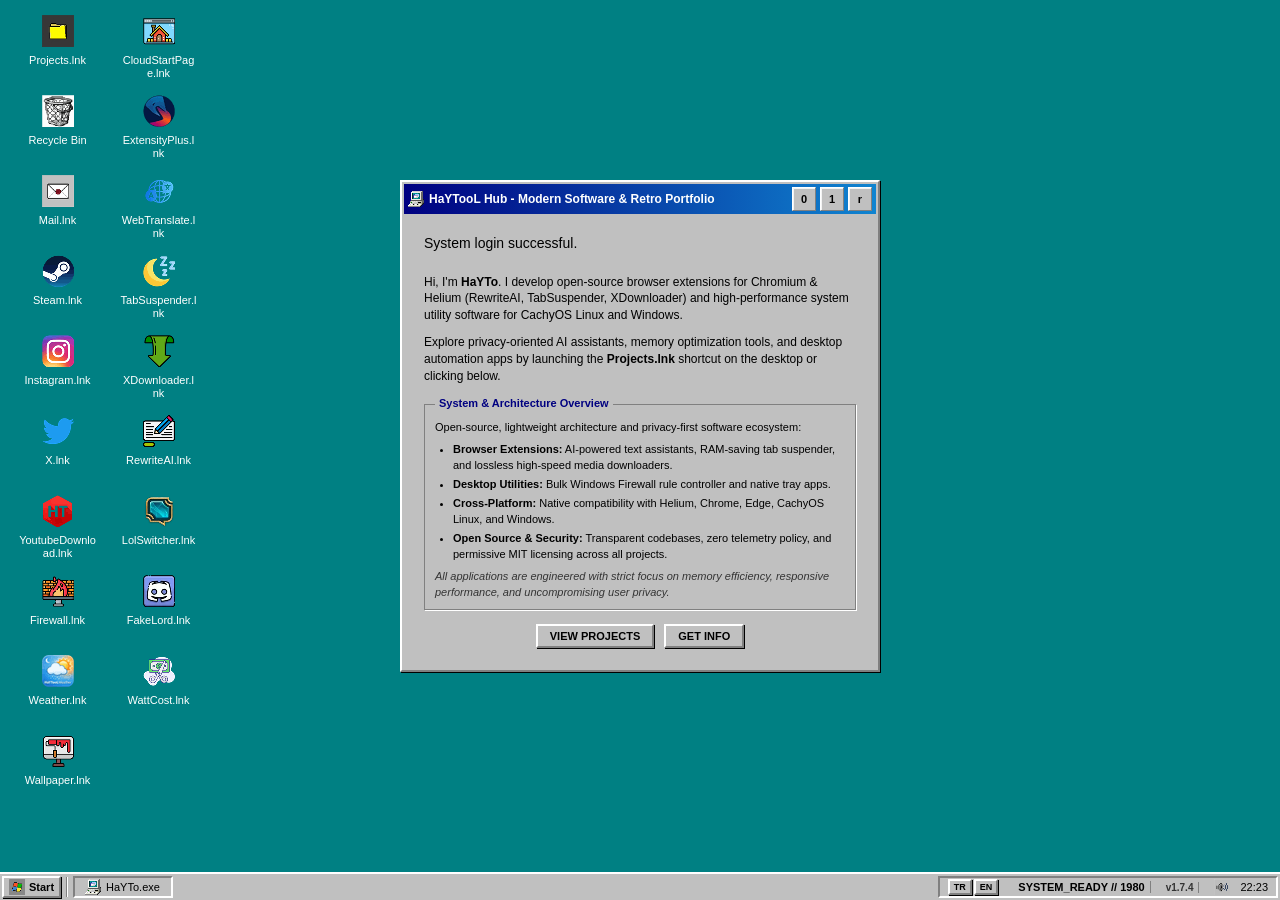
==== commit 10261f7a: "v1.7.4: add WattCost app (catalog card, desktop shortcut, JSON-LD, llms.txt, README)" ====
--- a/index.html
+++ b/index.html
@@ -399,6 +399,10 @@
             <img src="assets/fakelord.webp" width="32" height="32" alt="FakeLord">
             <span>FakeLord.lnk</span>
         </a>
+        <a href="https://haytokoraz.github.io/WattCost/" target="_blank" class="desktop-icon" title="WattCost - Priz Gücü ve Elektrik Maliyeti Takibi">
+            <img src="assets/wattcost.png" width="32" height="32" alt="WattCost">
+            <span>WattCost.lnk</span>
+        </a>
     </div>
 
     <!-- Main Window (Primary Landmark) -->
@@ -496,7 +500,7 @@
                 <button class="classic-btn" style="padding: 1px 4px; font-size: 9px; font-weight: bold;" onclick="setLanguage('en')">EN</button>
             </div>
             <span style="font-weight: bold; border-right: 1px solid var(--win98-dark-grey); padding-right: 5px; margin-right: 5px;">SYSTEM_READY // 1980</span>
-            <span style="font-size: 10px; font-weight: bold; color: #333; border-right: 1px solid var(--win98-dark-grey); padding-right: 5px; margin-right: 5px;">v1.7.3</span>
+            <span style="font-size: 10px; font-weight: bold; color: #333; border-right: 1px solid var(--win98-dark-grey); padding-right: 5px; margin-right: 5px;">v1.7.4</span>
             <img src="assets/speaker_icon.png" width="16" height="16" alt="Ses Kontrolü">
             <span id="clock">00:00</span>
         </div>
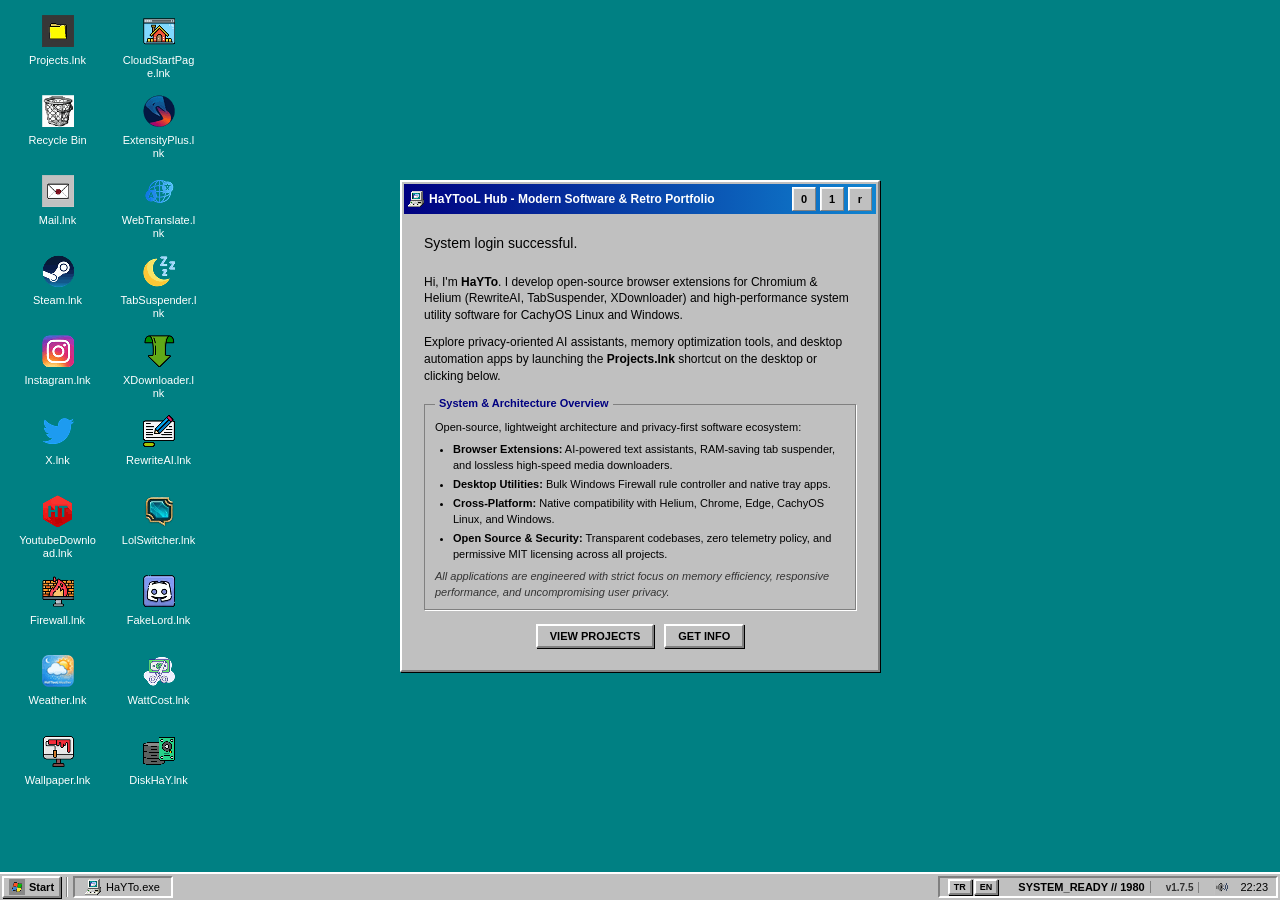
==== commit e304e37f: "feat: add DiskHaY desktop app (v1.7.5)" ====
--- a/index.html
+++ b/index.html
@@ -403,6 +403,10 @@
             <img src="assets/wattcost.png" width="32" height="32" alt="WattCost">
             <span>WattCost.lnk</span>
         </a>
+        <a href="https://haytokoraz.github.io/DiskHaY/" target="_blank" class="desktop-icon" title="DiskHaY - GPU Hızlandırmalı Disk Alanı Görselleştirici ve Temizleyici">
+            <img src="assets/diskhay.png" width="32" height="32" alt="DiskHaY">
+            <span>DiskHaY.lnk</span>
+        </a>
     </div>
 
     <!-- Main Window (Primary Landmark) -->
@@ -500,7 +504,7 @@
                 <button class="classic-btn" style="padding: 1px 4px; font-size: 9px; font-weight: bold;" onclick="setLanguage('en')">EN</button>
             </div>
             <span style="font-weight: bold; border-right: 1px solid var(--win98-dark-grey); padding-right: 5px; margin-right: 5px;">SYSTEM_READY // 1980</span>
-            <span style="font-size: 10px; font-weight: bold; color: #333; border-right: 1px solid var(--win98-dark-grey); padding-right: 5px; margin-right: 5px;">v1.7.4</span>
+            <span style="font-size: 10px; font-weight: bold; color: #333; border-right: 1px solid var(--win98-dark-grey); padding-right: 5px; margin-right: 5px;">v1.7.5</span>
             <img src="assets/speaker_icon.png" width="16" height="16" alt="Ses Kontrolü">
             <span id="clock">00:00</span>
         </div>
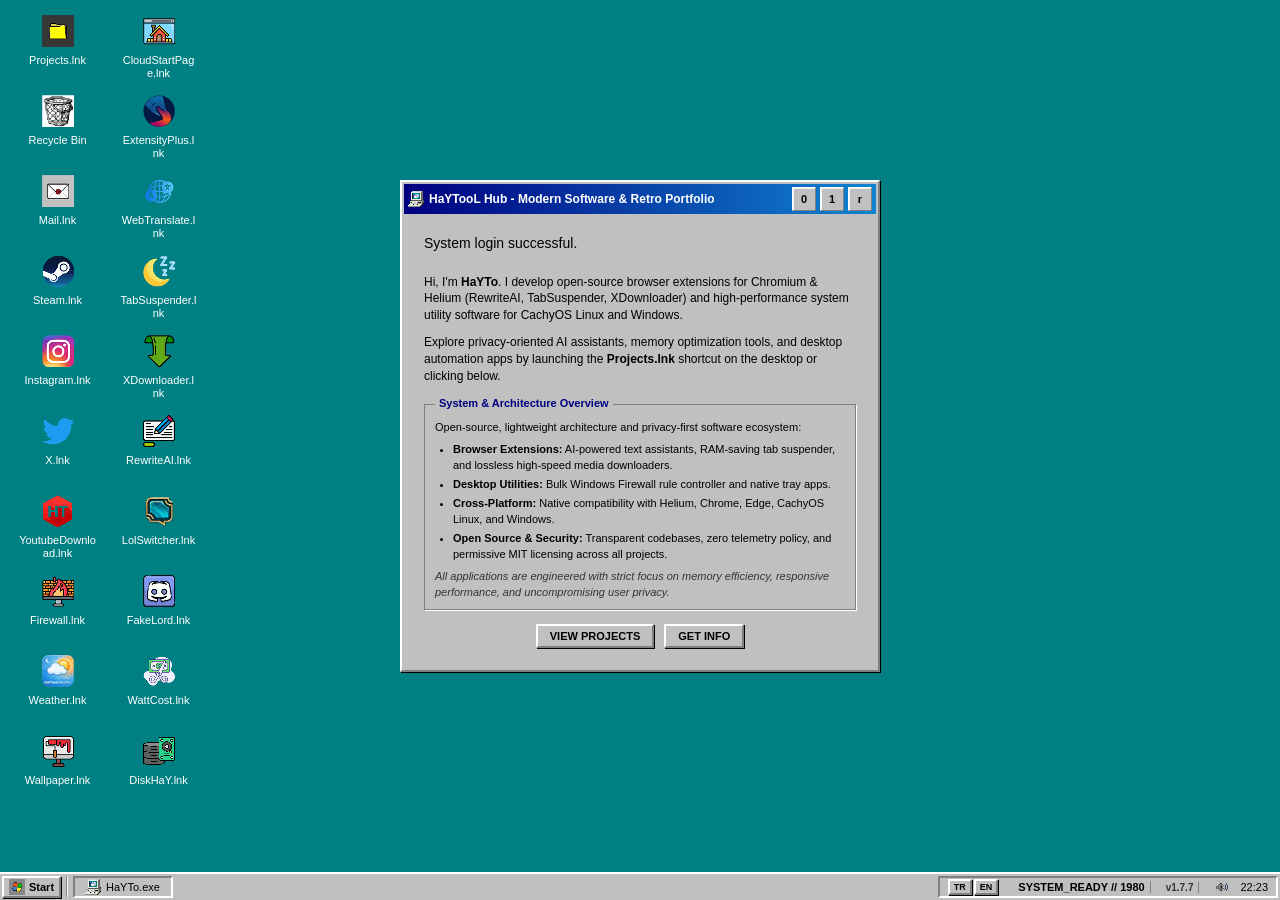
==== commit 4043958b: "style(extensions): put PC software first and fit all cards without scroll (v1.7.7)" ====
--- a/index.html
+++ b/index.html
@@ -504,7 +504,7 @@
                 <button class="classic-btn" style="padding: 1px 4px; font-size: 9px; font-weight: bold;" onclick="setLanguage('en')">EN</button>
             </div>
             <span style="font-weight: bold; border-right: 1px solid var(--win98-dark-grey); padding-right: 5px; margin-right: 5px;">SYSTEM_READY // 1980</span>
-            <span style="font-size: 10px; font-weight: bold; color: #333; border-right: 1px solid var(--win98-dark-grey); padding-right: 5px; margin-right: 5px;">v1.7.5</span>
+            <span style="font-size: 10px; font-weight: bold; color: #333; border-right: 1px solid var(--win98-dark-grey); padding-right: 5px; margin-right: 5px;">v1.7.7</span>
             <img src="assets/speaker_icon.png" width="16" height="16" alt="Ses Kontrolü">
             <span id="clock">00:00</span>
         </div>
